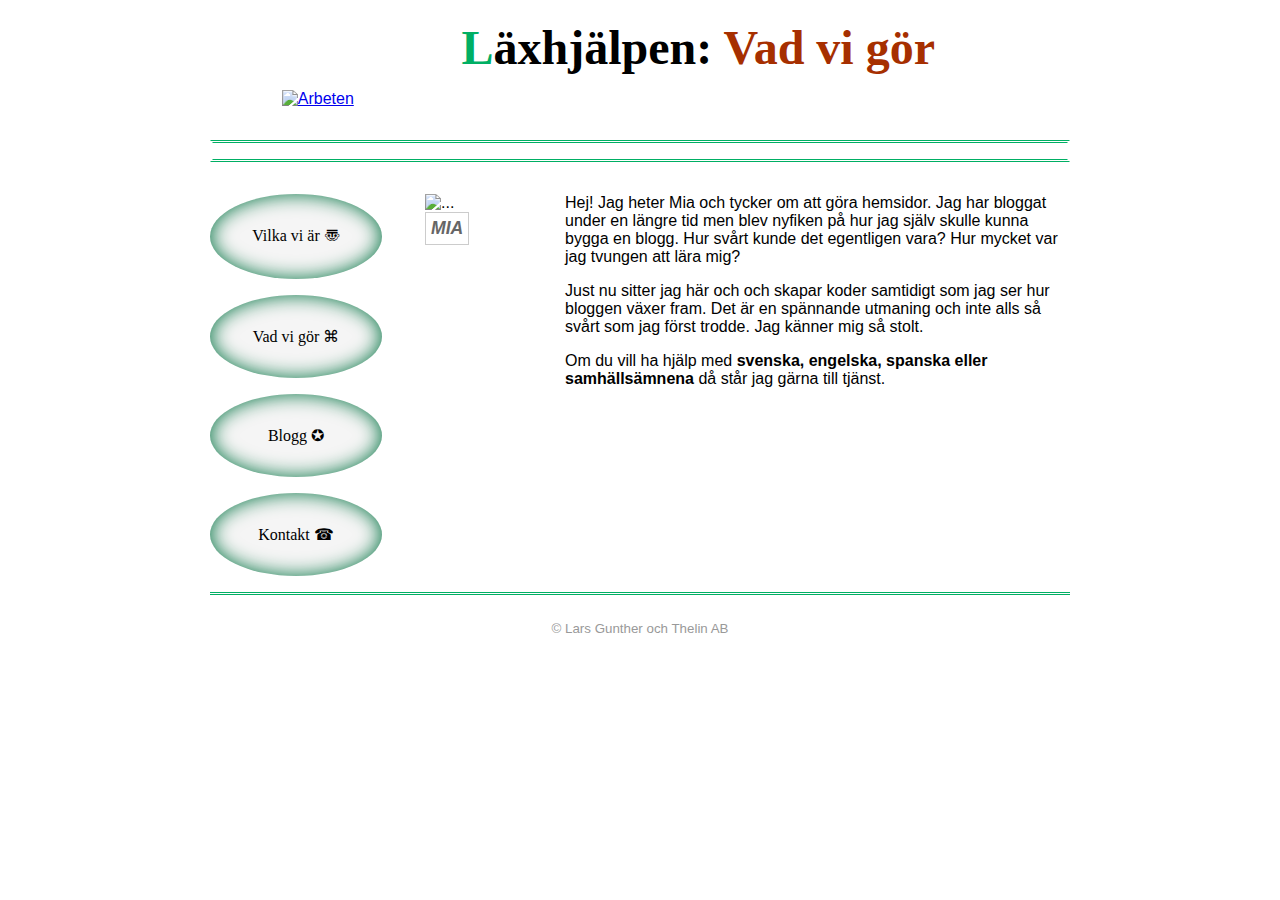
==== arbeten.html @ 72eb634a "Arbeten html" ====
<!DOCTYPE html>
<!--
	OBS! Validator.nu sa att Internet Explorer skall gå i Quirks Mode om det finns kommentarer INNAN doctype-taggen! 

/* Detta är en "arbeten" sidan till demo-webbplatsen för läroboken Webbutveckling 1
 *
 * Det tänkta UF-företaget Läxhjälpen
 * Kommentarer för DOCTYPE och IE: http://stackoverflow.com/questions/6529728/html5-doctype-putting-ie9-into-quirks-mode
 */
 * @version pre-alpha
 * @author Lars Gunther <gunther@keryx.se>, Lena Bäckstedt <lillan@kaxigt.com>
-->
<html lang="sv">
<head>
  <meta charset="utf-8" />
  <title>Vad vi gör - Läxhjälpen</title>
  <meta http-equiv="X-UA-Compatible" content="IE=edge">


  <!-- Här fattas något -->

  <link href="laxhjalpen.css" title="Finished" rel="stylesheet" />
  <link rel="stylesheet" href='http://fonts.googleapis.com/css?family=Merienda+One' type="text/css" />
</head>

	<body class="subpage">
	  <header> 
		    <div class="hwrap">
		      <a href="./index.html"><img src="images/laxlogo.png" class="logo" alt="Arbeten"></a>
		       <h1>Läxhjälpen: <span>Vad vi gör</span></h1>
		    </div>	 
   <hr />
  	  </header>

  <nav>
  			<!-- (Se kapitel 12 - uppgift 12C) -->
  	<ul class="menu">
  		<li><a href="om-oss.html">Vilka vi är &#x3020;</a></li>
  		<li><a href="arbeten.html">Vad vi gör &#x2318;</a></li>
  		<li><a href="blog.php">Blogg &#x272A;</a></li>
  		<li><a href="kontakt.html">Kontakt &#x260E;</a></li>
  	</ul>
  </nav>

  <div role="main">
  	<article class="block">
  		<figure class="alignleft">
  			<img src="images/tjej1.png" alt="...">
  			<figcaption class="bildcaption double">Mia</figcaption>
  		</figure>
	  	<!-- OBS! Validator skulle helst ha någon header-tag i elementen article. Men det tillhör inte uppgiften. -->
	  	<p>
        Hej! Jag heter Mia och tycker om att göra hemsidor. Jag har bloggat under en längre tid men
        blev nyfiken på hur jag själv skulle kunna bygga en blogg. Hur svårt kunde det egentligen vara?
        Hur mycket var jag tvungen att lära mig?
      	</p>
      	<p>
        Just nu sitter jag här och och skapar koder samtidigt som jag ser hur bloggen växer fram.
        Det är en spännande utmaning och inte alls så svårt som jag först trodde. Jag känner mig så stolt.
      	</p>
      	<p>
        Om du vill ha hjälp med <strong>svenska, engelska, spanska eller samhällsämnena</strong> då
        står jag gärna till tjänst.
      	</p>
	</article>
	<!-- Fler article här -->	  	
  </div>


  <footer>
    <small>&copy; Lars Gunther och Thelin AB</small>
  </footer>
</body>
</html>
---- laxhjalpen.css ----
@charset "UTF-8";  /* OBS! charset får inte skrivas med versaler enligt W3C! */

/*Globabala regler */
body {
    margin: auto;             /* Centrera sidan */
    width: 860px;
    font-family: "Helvetica Neue", "Liberation Sans", Calibri, Arial, sans-serif;
    font-size: 100%;			/*Startvärde*/
}

header{
	text-align: center;
	padding: 20px 0 0;
}

footer {
	display: block;
	margin-top: 3em;
	text-align: center;
	color: #999;
}

/* Regler för startsidan */
.hwrap > a {
	margin-right: 10px;
}

.startpage h1 {
	font-size:  500%;  		/* Massiv rubrik på startsidan */
	vertical-align: 53%;
}

.startpage .logo {
	width: 235px;
	height: 198px;
}

.tagline {
	font-size: 120%; 
	padding: 0.5em;									/* Avstånd till kantlinje */
	border-top: 5px double #00af64;
	border-bottom: 5px double #00af64;
	margin: 4em 0;									/* AvstÅnd nedåt */
}

.startpage > section {					/* Var beskrivningstexten står i */
	display: inline-block;				/* Fast bredd vid sidan av varandra */
	width: 20%;
	margin-right: 6%;
	vertical-align: top;
}

/* Margin till sista sectionselement.*/ 
.startpage > section:last-of-type {
	margin-right: 0px;
}

h1 {
	font-family: 'Merienda One', cursive;
	display: inline-block;   /*Gör att width är bara så långt som texten, vilket betyder att texten står bredvid bilden */
	margin: 0px;

}

h1:first-letter {
	color: #00AF64;
}

.startpage > section > h2, 
.menu li{ 									/*Lägger till stilen på menu li, om-oss sidan enligt inlämningsinstruktion D3. Stilen till menu */
	font-family: 'Merienda One', cursive;
	margin: 0 0 1em;
	padding: 2em 0;
	background-color: #F5F5F5;   			/* Mycket ljus grå */
	text-align: center;
	box-shadow: inset 0 0 20px #007241;
	border-radius: 50%;

}   								

/* Menu link grejer */
.menu a:link,
.menu a:visited {
	text-decoration: none;
	color: #000;
}
.menu a:focus,
.menu a:hover {
	text-decoration: underline;
	color: #A62F00;
}
.menu a:active {
	text-decoration: underline;
	color: #FF4900;
}



/* Kod till Om-Oss sidan */
.startpage > header, .subpage > header {
	text-align: center;
}

/* Navigation */
.subpage > nav {
	float: left;
	width: 20%;
	display: inline; /* IE 6 buggfix */
}

.subpage > nav > ul {
	margin: 0;
	padding: 0;
}

.subpage > nav > ul > li {
	display: block;
	list-style-type: none;
}

.subpage header a /* Header image link */ {
	margin: 0 40px 0 0;
	width: 172px;
}

.subpage .logo /* Header image; mindre än originella bilden */ {
	width: 146px;
	height: 123px;
}

.subpage h1 {
	/* Förutsättning- display: block är redan satt för alla h1 */
	font-size: 300%;
	vertical-align: 40px;  /* Linjerar texten ungefär i mitten av bilden */
	width: 600px; /* Hur mycket utrymme header texten får */
}

.subpage > header h1 > span {
	color: #A62F00;  /* Färgen till texten "om oss" */
}

hr {
	padding: 0.5em;  /* För att snygga till undersidorna, utan p.tag-line (slogan) men ändå ha samma design. */
	border-style: double;
	border-width: 3px;
	border-color: #00AF64 transparent; /* Ingen kantlinje på sidorna, bara ovan- och undersidan. */
	margin: 2em 0; /* Margin till ovankanten av linjen under texten/logon */

}

div[role="main"] {
	margin-left:25%;
}

div[role="main"] > article {
	display:block;			/* Till äldre webbläsare */
	padding-bottom: 1em; /* Sista p-elementet bidrar med 1em till. */
	margin-bottom: 2em;
	border-bottom: 3px double #00af64;
	width:100%;
	float:right; /* Floated to contain other floated content - Set a float to fix a float. */ 
}

div[role="main"] > article:last-child { /* Vakna! Skriv inte automatisk ; efter : ! */
	border-bottom: none;
	margin-bottom: 0;
}

div[role="main"] figure > img {
	width: 128px;
	height: 128px;
}

.bildcaption {
	font: italic bolder 110% sans-serif;
	font-family: inherit; /* Återställer efter shorthand. */
	text-align: center;
	text-transform: uppercase; /* VERSALER / CAPS */
	color: #666;
	margin-bottom:  1em; /* Samma som p till höger */
}

/* För användning på fler ställen */
.double {
	border: 1px solid #ccc;
	padding: 5px;
}


.alignleft {
	float:left;
	margin: 0 10px 15px 0;
	display: inline; /* Fixes double margin bug in IE 6 */
}

.block > p {
	margin-left: 140px;
} 

.block > p:first-of-type {
	margin-top: 0;
}

footer {
	clear: both;  /* Clears the previous float settings. Establishes a new 'top line' that will not allow any content to be posted above the line.  */
}

.subpage > footer {
	margin-top: 0;
	padding: 1.5em;
	border-top: 3px double #00AF64;
}
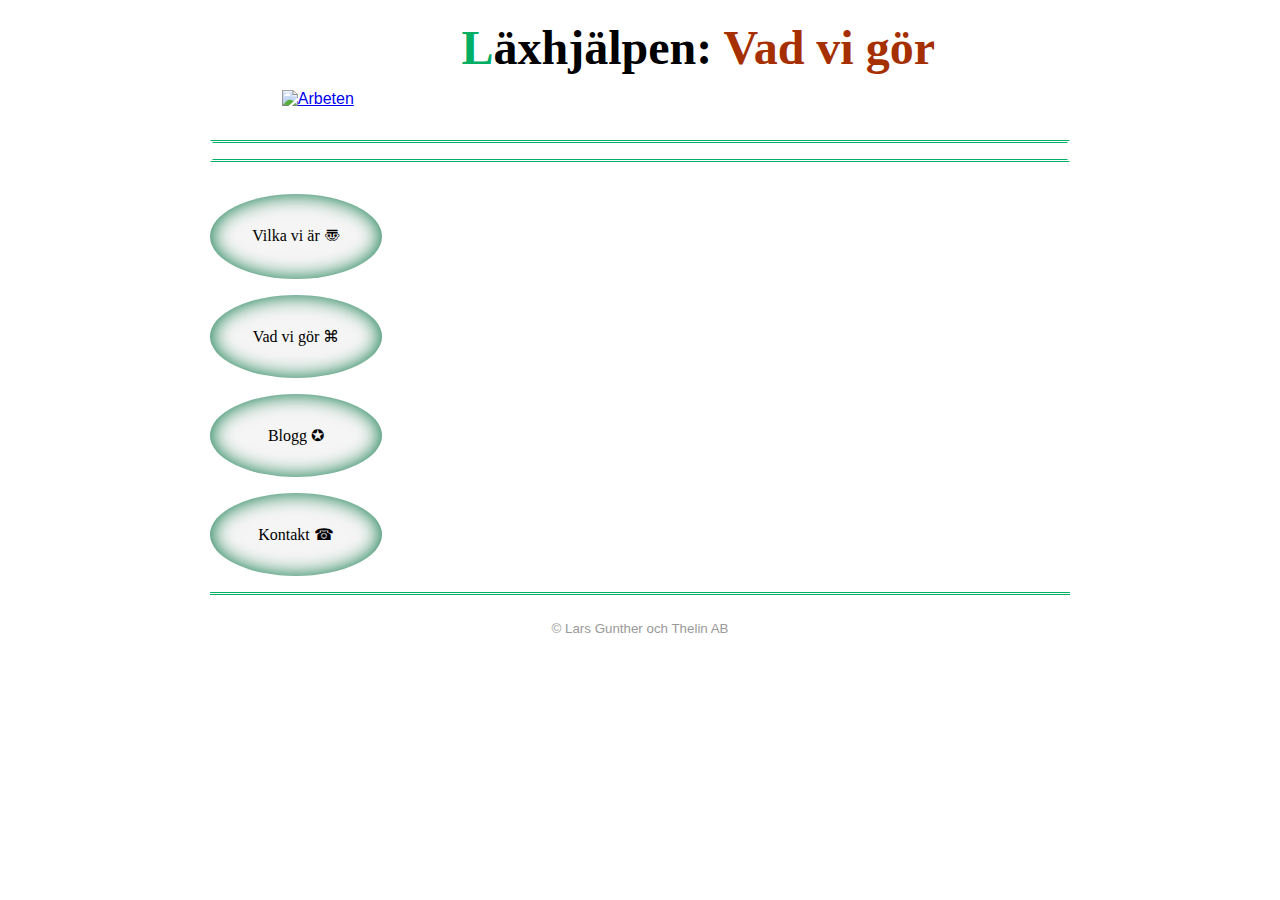
==== commit dd5c373c: "12.3.1 Table summary" ====
--- a/arbeten.html
+++ b/arbeten.html
@@ -43,27 +43,15 @@
   </nav>
 
   <div role="main">
-  	<article class="block">
-  		<figure class="alignleft">
-  			<img src="images/tjej1.png" alt="...">
-  			<figcaption class="bildcaption double">Mia</figcaption>
-  		</figure>
-	  	<!-- OBS! Validator skulle helst ha någon header-tag i elementen article. Men det tillhör inte uppgiften. -->
-	  	<p>
-        Hej! Jag heter Mia och tycker om att göra hemsidor. Jag har bloggat under en längre tid men
-        blev nyfiken på hur jag själv skulle kunna bygga en blogg. Hur svårt kunde det egentligen vara?
-        Hur mycket var jag tvungen att lära mig?
-      	</p>
-      	<p>
-        Just nu sitter jag här och och skapar koder samtidigt som jag ser hur bloggen växer fram.
-        Det är en spännande utmaning och inte alls så svårt som jag först trodde. Jag känner mig så stolt.
-      	</p>
-      	<p>
-        Om du vill ha hjälp med <strong>svenska, engelska, spanska eller samhällsämnena</strong> då
-        står jag gärna till tjänst.
-      	</p>
-	</article>
-	<!-- Fler article här -->	  	
+    <!-- Svårt att veta vad precis som behövs här. Kan jag bara starta en table här? Behöver det en sektionstag? *panik* -->
+
+    <table class="borderless services">
+      <thead>
+      </thead>
+      <tbody>
+      </tbody>
+    </table>
+
   </div>
 
 
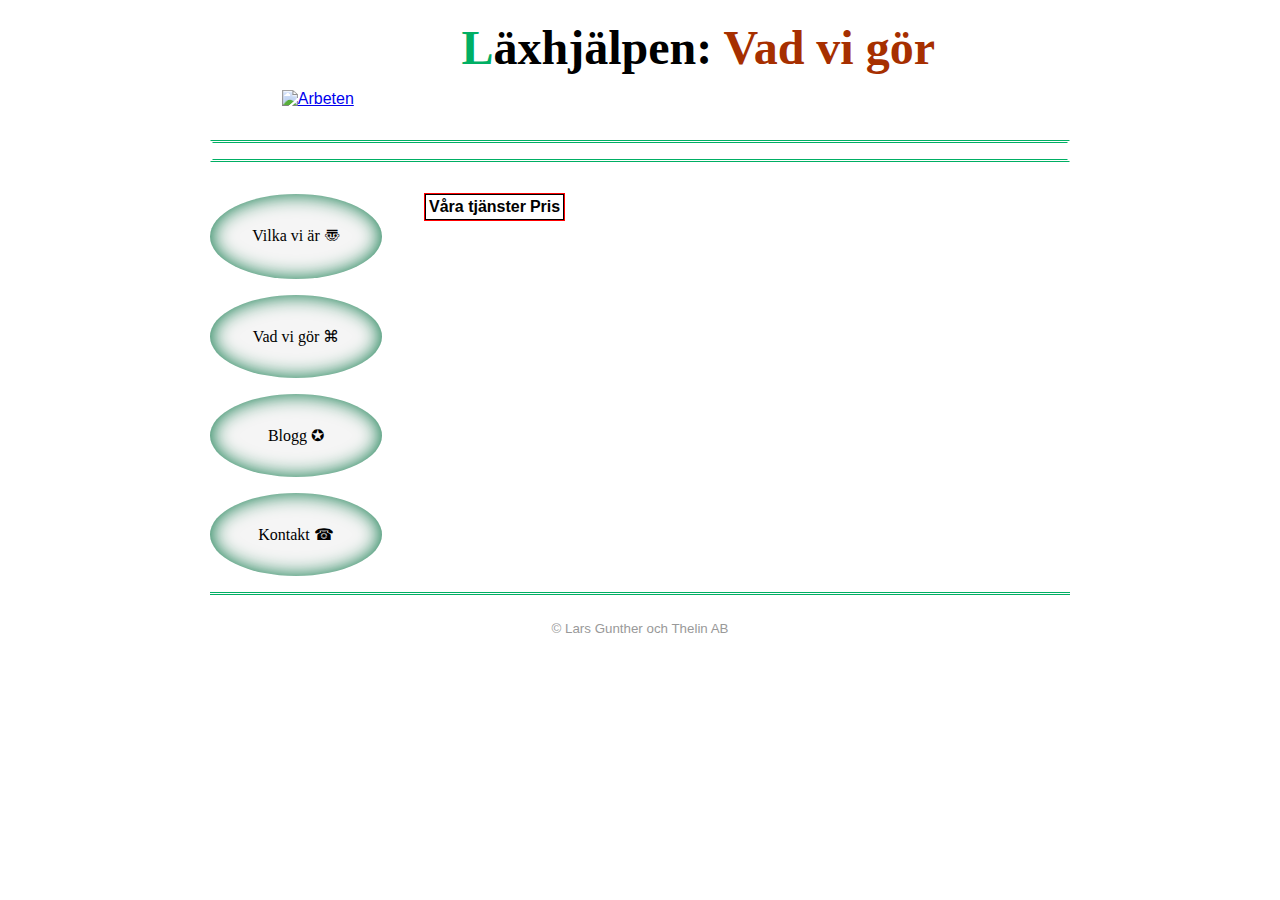
==== commit 183faccc: "12.3.3 TR" ====
--- a/arbeten.html
+++ b/arbeten.html
@@ -47,6 +47,10 @@
 
     <table class="borderless services">
       <thead>
+        <tr>
+          <th>Våra tjänster</th>
+          <th>Pris</th>
+        </tr>
       </thead>
       <tbody>
       </tbody>
--- a/laxhjalpen.css
+++ b/laxhjalpen.css
@@ -211,3 +211,8 @@
 	border-top: 3px double #00AF64;
 }
 
+/* Kod till Arbeten */
+table {
+	outline: 1px solid red;		/* Provisorisk */
+	border: 1px solid black;
+}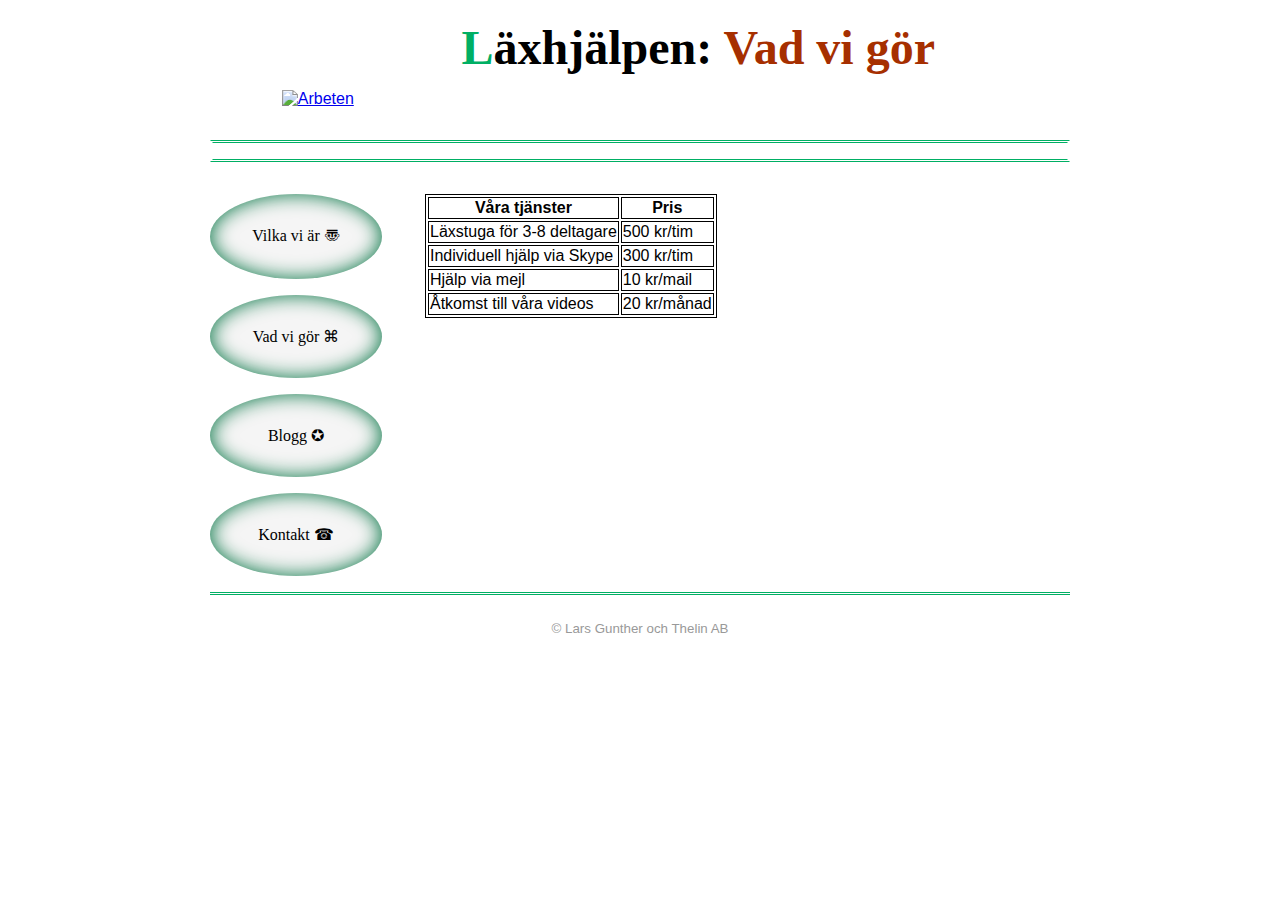
==== commit 52dcf4bb: "12.3.5 TD Rowspan and Colspan" ====
--- a/arbeten.html
+++ b/arbeten.html
@@ -48,11 +48,32 @@
     <table class="borderless services">
       <thead>
         <tr>
-          <th>Våra tjänster</th>
+          <th>Våra tjänster</th>  <!-- Texten i th blir normalt fet och centrerad. -->
           <th>Pris</th>
         </tr>
       </thead>
-      <tbody>
+        <tbody>
+
+        <tr id="lstuga">
+          <td >Läxstuga för 3-8 deltagare</td>
+          <td>500 kr/tim</td>
+        </tr>
+
+        <tr id"skypeh">
+          <td>Individuell hjälp via Skype</td>
+          <td>300 kr/tim</td>
+        </tr>
+
+        <tr id="mailhp">
+          <td>Hjälp via mejl</td>
+          <td>10 kr/mail</td>
+        </tr>
+
+        <tr id="videos">
+          <td>Åtkomst till våra videos</td>
+          <td>20 kr/månad</td>
+        </tr>
+
       </tbody>
     </table>
 
--- a/laxhjalpen.css
+++ b/laxhjalpen.css
@@ -212,7 +212,11 @@
 }
 
 /* Kod till Arbeten */
-table {
-	outline: 1px solid red;		/* Provisorisk */
+table,
+table td,
+table th {
+	/* outline: 1px solid red;		 Provisorisk */
 	border: 1px solid black;
+	border-spacing: 2px 2px; /*Sir, I'm gonna have to ask you to step away from your border.. */
+	
 }